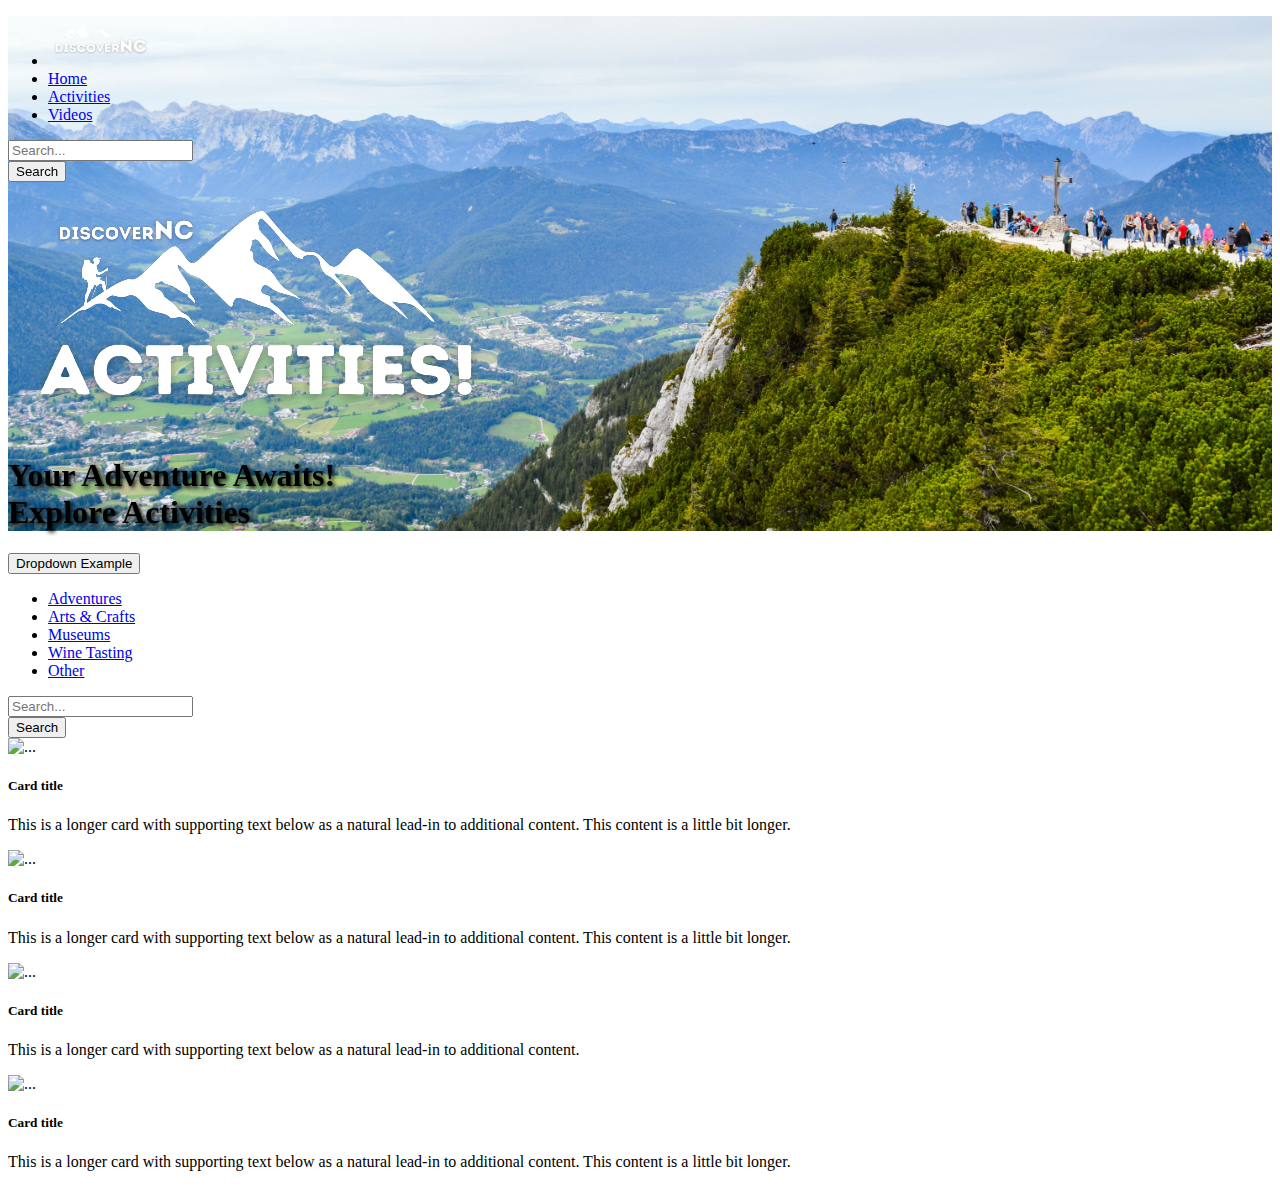
==== activities.html @ 3b73a07a "activities.html" ====
<!doctype html>
<html lang="en">

<head>
    <meta charset="utf-8">
    <meta name="viewport" content="width=device-width, initial-scale=1">
    <title>Discover North Carolina</title>
    <link href="https://cdn.jsdelivr.net/npm/bootstrap@5.3.0-alpha3/dist/css/bootstrap.min.css" rel="stylesheet"
        integrity="sha384-KK94CHFLLe+nY2dmCWGMq91rCGa5gtU4mk92HdvYe+M/SXH301p5ILy+dN9+nJOZ" crossorigin="anonymous">
    <link href="css/activities.css" rel="stylesheet">

</head>



<!--Site CONTENT Starts Here-->

<body>

    <!--NAVIGATION BAR-->
    <header class="p-2">
        <div class="container">
            <div class="d-flex flex-wrap align-items-center justify-content-center justify-content-lg-start">

                <ul class="nav col-12 col-lg-auto me-lg-auto mb-2 mt-2 justify-content-center mb-md-0">
                    <li><img class="d-block mx-0 mb-0 px-1" src="images/logo.png" alt="dicover nc" width="105"
                            height="50">
                    </li>
                    <li><a href="index.html" class="nav-link px-3 text-primary">Home</a></li>
                    <li><a href="activities.html" class="nav-link px-3 text-dark">Activities</a></li>
                    <li><a href="videos.html" class="nav-link px-3 text-primary">Videos</a></li>
                </ul>

                <form class="col-12 col-lg-auto mb-3 mb-lg-0 me-lg-3" role="search">
                    <input type="search" class="form-control form-control-dark text-bg-light" placeholder="Search..."
                        aria-label="Search">
                </form>

                <div class="text-end">
                    <button type="button" class="btn btn-outline-primary me-2">Search</button>
                </div>
            </div>
        </div>


    <!--MAIN CONTENT ()-->
    <main>
        <div class="px-4 py-5 my-5 text-center">
            <img class="d-block mx-auto mb-10" src="images/activitieslogo.png" alt="dicover nc" width="500"
                height="250">
            <h1 class="display-5 fw-bold text-white" style="text-shadow: 2px 2px 4px rgb(0, 0, 0);">Your Adventure
                Awaits!<br>Explore Activities</h1>
    </main>
</header>

<!--CATEGORIES DROPDOWN & SEARCH BAR-->
<div class="dropdown">
    <button class="btn btn-primary dropdown-toggle" type="button" data-toggle="dropdown">Dropdown Example
    <span class="caret"></span></button>
    <ul class="dropdown-menu">
      <li><a href="#">Adventures</a></li>
      <li><a href="#">Arts & Crafts</a></li>
      <li><a href="#">Museums</a></li>
      <li><a href="#">Wine Tasting</a></li>
      <li><a href="#">Other</a></li>
    </ul>
  </div>

        <form class="col-12 col-lg-auto mb-3 mb-lg-0 me-lg-3" role="search">
            <input type="search" class="form-control form-control-dark text-bg-light" placeholder="Search..."
                aria-label="Search">
        </form>

        <div class="text-end">
            <button type="button" class="btn btn-outline-primary me-2">Search</button>
        </div>
    </div>
</div>

    <!--ACTIVITY  CARDS-->
<section>
    <div class="container">
        <div class="row-col-4">

            <div class="row row-cols-1 row-cols-md-2 g-4">
                <div class="col">
                    <div class="card">
                        <img src="..." class="card-img-top" alt="...">
                        <div class="card-body">
                            <h5 class="card-title">Card title</h5>
                            <p class="card-text">This is a longer card with supporting text below as a natural lead-in
                                to additional content. This content is a little bit longer.</p>
                        </div>
                    </div>
                </div>
                <div class="col">
                    <div class="card">
                        <img src="..." class="card-img-top" alt="...">
                        <div class="card-body">
                            <h5 class="card-title">Card title</h5>
                            <p class="card-text">This is a longer card with supporting text below as a natural lead-in
                                to additional content. This content is a little bit longer.</p>
                        </div>
                    </div>
                </div>
                <div class="col">
                    <div class="card">
                        <img src="..." class="card-img-top" alt="...">
                        <div class="card-body">
                            <h5 class="card-title">Card title</h5>
                            <p class="card-text">This is a longer card with supporting text below as a natural lead-in
                                to additional content.</p>
                        </div>
                    </div>
                </div>
                <div class="col">
                    <div class="card">
                        <img src="..." class="card-img-top" alt="...">
                        <div class="card-body">
                            <h5 class="card-title">Card title</h5>
                            <p class="card-text">This is a longer card with supporting text below as a natural lead-in
                                to additional content. This content is a little bit longer.</p>
                        </div>
                    </div>
                </div>
            </div>

        </div>
    </div>
<sect














                <script src="https://cdn.jsdelivr.net/npm/bootstrap@5.3.0-alpha3/dist/js/bootstrap.bundle.min.js"
                    integrity="sha384-ENjdO4Dr2bkBIFxQpeoTz1HIcje39Wm4jDKdf19U8gI4ddQ3GYNS7NTKfAdVQSZe"
                    crossorigin="anonymous"></script>
                <script src="scripts/activities.js"></script>
</body>

</html
---- css/activities.css ----
header{
    background-image: url("../images/homebg.jpg");
    background-size: cover;
    background-position: fixed;
    background-repeat: no-repeat;     
    /*backdrop-filter: blur(1px);*/
    backdrop-filter: brightness(15%);
    backdrop-filter: contrast(85%);
    backdrop-filter: saturation(100%);
    }
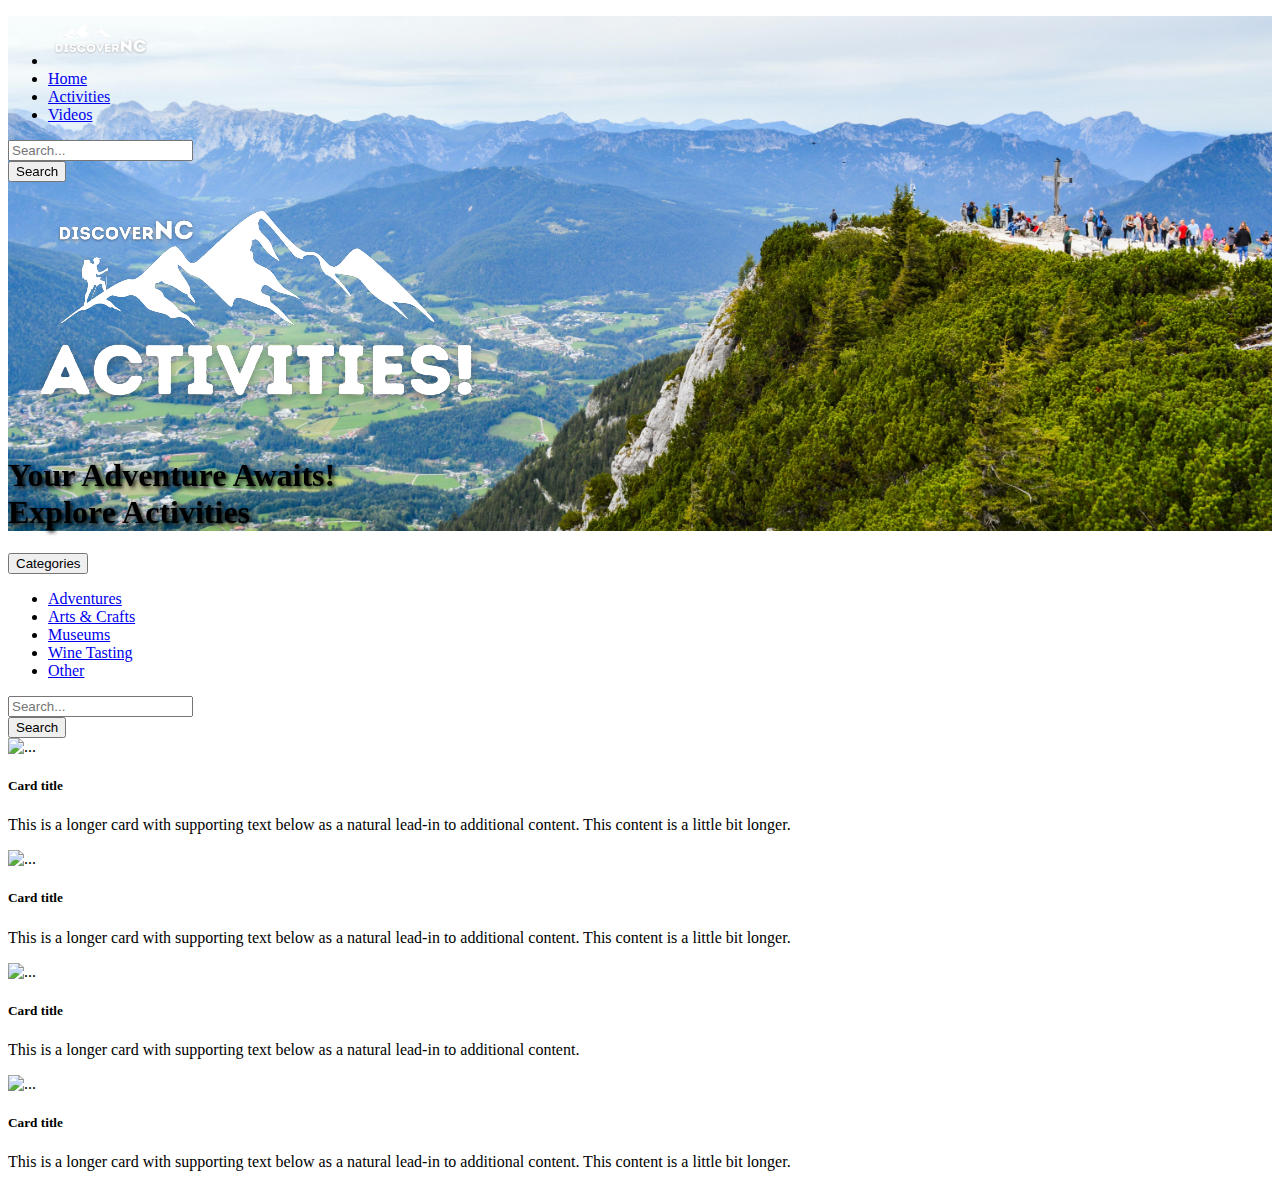
==== commit 52386065: "activities.html" ====
--- a/activities.html
+++ b/activities.html
@@ -43,109 +43,100 @@
         </div>
 
 
-    <!--MAIN CONTENT ()-->
-    <main>
-        <div class="px-4 py-5 my-5 text-center">
-            <img class="d-block mx-auto mb-10" src="images/activitieslogo.png" alt="dicover nc" width="500"
-                height="250">
-            <h1 class="display-5 fw-bold text-white" style="text-shadow: 2px 2px 4px rgb(0, 0, 0);">Your Adventure
-                Awaits!<br>Explore Activities</h1>
-    </main>
-</header>
+        <!--MAIN CONTENT ()-->
+        <main>
+            <div class="px-4 py-5 my-5 text-center">
+                <img class="d-block mx-auto mb-10" src="images/activitieslogo.png" alt="dicover nc" width="500"
+                    height="250">
+                <h1 class="display-5 fw-bold text-white" style="text-shadow: 2px 2px 4px rgb(0, 0, 0);">Your Adventure
+                    Awaits!<br>Explore Activities</h1>
+        </main>
+    </header>
 
-<!--CATEGORIES DROPDOWN & SEARCH BAR-->
-<div class="dropdown">
-    <button class="btn btn-primary dropdown-toggle" type="button" data-toggle="dropdown">Dropdown Example
-    <span class="caret"></span></button>
-    <ul class="dropdown-menu">
-      <li><a href="#">Adventures</a></li>
-      <li><a href="#">Arts & Crafts</a></li>
-      <li><a href="#">Museums</a></li>
-      <li><a href="#">Wine Tasting</a></li>
-      <li><a href="#">Other</a></li>
-    </ul>
-  </div>
+    <!--CATEGORIES DROPDOWN & SEARCH BAR-->
+    <div class="container">
+    <div class="dropdown">
+        <button class="btn btn-primary dropdown-toggle" type="button" data-toggle="dropdown">Categories</button>
+            <span class="caret"></span></button>
+        <ul class="dropdown-menu">
+            <li><a href="#">Adventures</a></li>
+            <li><a href="#">Arts & Crafts</a></li>
+            <li><a href="#">Museums</a></li>
+            <li><a href="#">Wine Tasting</a></li>
+            <li><a href="#">Other</a></li>
+        </ul>
+    </div>
 
-        <form class="col-12 col-lg-auto mb-3 mb-lg-0 me-lg-3" role="search">
-            <input type="search" class="form-control form-control-dark text-bg-light" placeholder="Search..."
-                aria-label="Search">
-        </form>
+    <form class="col-12 col-lg-auto mb-3 mb-lg-0 me-lg-3" role="search">
+        <input type="search" class="form-control form-control-dark text-bg-light" placeholder="Search..."
+            aria-label="Search">
+    </form>
 
-        <div class="text-end">
-            <button type="button" class="btn btn-outline-primary me-2">Search</button>
-        </div>
+    <div class="text-end">
+        <button type="button" class="btn btn-outline-primary me-2">Search</button>
+    </div>
+    </div>
     </div>
 </div>
 
     <!--ACTIVITY  CARDS-->
-<section>
-    <div class="container">
-        <div class="row-col-4">
+    <section>
+        <div class="container">
+            <div class="row-col-4">
 
-            <div class="row row-cols-1 row-cols-md-2 g-4">
-                <div class="col">
-                    <div class="card">
-                        <img src="..." class="card-img-top" alt="...">
-                        <div class="card-body">
-                            <h5 class="card-title">Card title</h5>
-                            <p class="card-text">This is a longer card with supporting text below as a natural lead-in
-                                to additional content. This content is a little bit longer.</p>
+                <div class="row row-cols-1 row-cols-md-2 g-4">
+                    <div class="col">
+                        <div class="card">
+                            <img src="..." class="card-img-top" alt="...">
+                            <div class="card-body">
+                                <h5 class="card-title">Card title</h5>
+                                <p class="card-text">This is a longer card with supporting text below as a natural
+                                    lead-in
+                                    to additional content. This content is a little bit longer.</p>
+                            </div>
+                        </div>
+                    </div>
+                    <div class="col">
+                        <div class="card">
+                            <img src="..." class="card-img-top" alt="...">
+                            <div class="card-body">
+                                <h5 class="card-title">Card title</h5>
+                                <p class="card-text">This is a longer card with supporting text below as a natural
+                                    lead-in
+                                    to additional content. This content is a little bit longer.</p>
+                            </div>
+                        </div>
+                    </div>
+                    <div class="col">
+                        <div class="card">
+                            <img src="..." class="card-img-top" alt="...">
+                            <div class="card-body">
+                                <h5 class="card-title">Card title</h5>
+                                <p class="card-text">This is a longer card with supporting text below as a natural
+                                    lead-in
+                                    to additional content.</p>
+                            </div>
+                        </div>
+                    </div>
+                    <div class="col">
+                        <div class="card">
+                            <img src="..." class="card-img-top" alt="...">
+                            <div class="card-body">
+                                <h5 class="card-title">Card title</h5>
+                                <p class="card-text">This is a longer card with supporting text below as a natural
+                                    lead-in
+                                    to additional content. This content is a little bit longer.</p>
+                            </div>
                         </div>
                     </div>
                 </div>
-                <div class="col">
-                    <div class="card">
-                        <img src="..." class="card-img-top" alt="...">
-                        <div class="card-body">
-                            <h5 class="card-title">Card title</h5>
-                            <p class="card-text">This is a longer card with supporting text below as a natural lead-in
-                                to additional content. This content is a little bit longer.</p>
-                        </div>
-                    </div>
-                </div>
-                <div class="col">
-                    <div class="card">
-                        <img src="..." class="card-img-top" alt="...">
-                        <div class="card-body">
-                            <h5 class="card-title">Card title</h5>
-                            <p class="card-text">This is a longer card with supporting text below as a natural lead-in
-                                to additional content.</p>
-                        </div>
-                    </div>
-                </div>
-                <div class="col">
-                    <div class="card">
-                        <img src="..." class="card-img-top" alt="...">
-                        <div class="card-body">
-                            <h5 class="card-title">Card title</h5>
-                            <p class="card-text">This is a longer card with supporting text below as a natural lead-in
-                                to additional content. This content is a little bit longer.</p>
-                        </div>
-                    </div>
-                </div>
+
             </div>
-
         </div>
-    </div>
-<sect
-
-
-
-
-
-
-
-
-
-
-
-
-
-
-                <script src="https://cdn.jsdelivr.net/npm/bootstrap@5.3.0-alpha3/dist/js/bootstrap.bundle.min.js"
-                    integrity="sha384-ENjdO4Dr2bkBIFxQpeoTz1HIcje39Wm4jDKdf19U8gI4ddQ3GYNS7NTKfAdVQSZe"
-                    crossorigin="anonymous"></script>
-                <script src="scripts/activities.js"></script>
+        <sect <script src="https://cdn.jsdelivr.net/npm/bootstrap@5.3.0-alpha3/dist/js/bootstrap.bundle.min.js"
+            integrity="sha384-ENjdO4Dr2bkBIFxQpeoTz1HIcje39Wm4jDKdf19U8gI4ddQ3GYNS7NTKfAdVQSZe" crossorigin="anonymous">
+            </script>
+            <script src="scripts/activities.js"></script>
 </body>
 
 </html